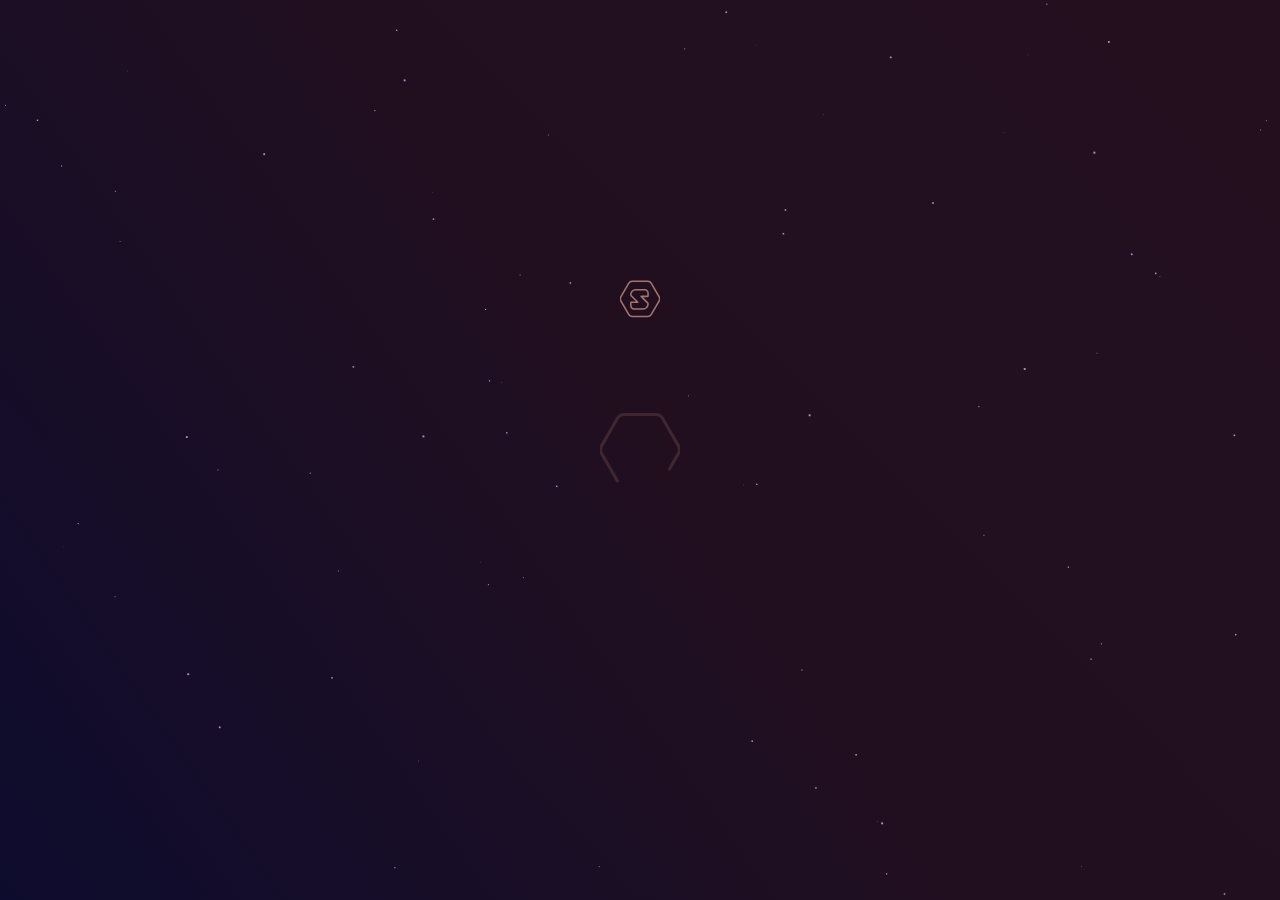
==== sajitkhadka/index.html @ 0845fbe8 "added star effect" ====
<!DOCTYPE html>
<html lang="en">
  <head>
    <meta charset="UTF-8" />
    <meta name="viewport" content="width=device-width, initial-scale=1.0" />
    <title>Sajit Khadka</title>
    <link rel="stylesheet" href="css/style.css" type="text/css" />
  </head>
  <body>
    <canvas id="bgCanvas"></canvas>
    <!--
    <div class="landscape">
      <div class="landscapeItem trees foreground"></div>
    </div>
  -->
    <!--<svg
      version="1.1"
      id="swing-boy"
      x="0px"
      y="0px"
      viewBox="0 0 855.3 676"
      style="enable-background:new 0 0 855.3 676;"
    >
      <style type="text/css">
        .st0 {
          fill: #3f3d56;
        }
        .st1 {
          fill: #6c63ff;
        }
        .st2 {
          opacity: 0.1;
          enable-background: new;
        }
        .st3 {
          fill: #2f2e41;
        }
        .st4 {
          fill: #f2f2f2;
        }
        .st5 {
          fill: #ffb9b9;
        }
        .st6 {
          fill: #fbbebe;
        }
        .st7 {
          fill: #6b6b84;
        }
      </style>
      <title>Tree_swing</title>
      <g id="swing">
        <path
          id="rope1"
          class="st0"
          d="M587.8,589.2c-4.4,0-8-3.5-8-7.8V361.1c0-4.3,3.6-7.8,8-7.8c1.8,0,3.6,0.6,5.1,1.8l-1.3,1.5
     c-2.6-2-6.3-1.7-8.4,0.8c-0.9,1-1.3,2.4-1.3,3.7v220.3c0,3.2,2.7,5.9,6,5.9V589.2z"
        />
        <path
          id="rope2"
          class="st0"
          d="M595.8,575.4h-2V361.1c0-1.8-0.8-3.4-2.2-4.6l1.3-1.5c1.9,1.5,3,3.7,2.9,6.1V575.4z"
        />
        <rect
          id="swing_base"
          x="538.8"
          y="569.6"
          class="st1"
          width="98"
          height="18.6"
        />
      </g>
      <path
        id="trunk"
        class="st0"
        d="M593.9,286.6c-39.3,20.1-90.8,37.4-106.2,42.4c11.8-3,46-7,98.9,25.3
   c66.6,40.7,137.8,13.6,137.8,13.6s-15.8,29.7-49.4,31.6c-33.6,1.9-121.3-52.3-151-36.8c-29.7,15.5-43.5-3.9-55.4,34.9
   c-11.9,38.7-33.6,144.6-8.6,204l25,59.4H342.8c0,0,51.4-134.3,23.1-216.9c-15.9-46.3-38.1-79.8-46.5-96.8
   c-4.2-8.5-4.8-12.9,0.6-12.7c3.1,0.1,8.1,1.7,15.6,4.9c0,0-34.3-32.9-45.5-32.9c-11.2,0-64-5.2-81.1-22.6c0,0-24.4-16.8-67.9,24.5
   s-33,41.3-71.9,38.1C30.9,343.4,0.9,325.3,0,324.7c1.1,0.4,45.8,17.9,73.2,9c27.7-9,51.4-43.3,75.8-54.9
   c24.4-11.6,38.9-27.1,71.9-10.3l-21.7-50.1l-6-13.7l0,0c0,0-7.3-94.2-21.1-100.7c-13.8-6.5-5.3-23.2-31-26.5c0,0,31.6-3.9,37.6,17.4
   c5.9,21.3,46.8,136.2,46.8,136.2s25,49,52.7,37.4c27.7-11.6-10.5-76.8-10.5-76.8l-47.5-21.3c0,0,35.6-1.3,57.4,18.7
   c21.8,20,23.1,84.6,23.1,84.6s54.7,7.7,67.9,36.8c0,0,8.6-25.8-7.9-41.3c-4.1-3.9-8.4-10.6-12.6-18.5
   c-15.8-30.4-21.5-64.9-16.3-98.6c2.5-16.5,4-32.7,1.3-36.5c-5.9-8.4-31-60-33-73.6c-2-13.6,2-41.9,2-41.9s0.7,34.8,8.6,45.8
   s30.3,65.2,30.3,65.2s0,68.4,18.5,102s54,71,52.1,95.5v14.2c0,0,39.6-36.8,36.9-49.1c-2.6-12.3-5.9-41.3-31-58.7
   c-25-17.4-41.5-45.2-23.7-85.2c10-22.5,14.4-34.6,16.3-40.9l-10.4,43.5c0,0-6.6,44.5,11.9,60c0,0,0.1,0.1,0.1,0.1
   c18.4,15.5,42.7,43.8,42.7,43.8l-0.1-1.2l-5.2-91.7l1.1,2.4l8.2,17.6l7.8,16.7c0,0,36.9-46.5,80.4-62C590,102.6,617,48.4,617,48.4
   L653.9,20l-30.3,35.5c0,0-9.2,41.9-61.3,71.6c-52.1,29.7-85.7,73.6-87.7,100.7s-4,51-4,51s97.6-3.2,119.3-45.2
   c21.8-41.9,39.6-43.9,39.6-43.9L617,225.9l-13.8,31c0,0,56.7,1.3,86.3,34.2C719.2,324,793,333.7,793,333.7l-41.5,11
   c0,0-39.6-12.9-77.1-36.8C636.8,284,640.7,262.7,593.9,286.6z"
      />
      <path
        id="shadow1"
        class="st2"
        d="M614.9,198.5c-4.2,18.1-9.1,35.5-16,48.8c-21.8,42-119.3,45.2-119.3,45.2s0.5-5.5,1.2-14.3
   c24.8-2,92.5-10.5,110.2-44.6c1.6-3.1,3.1-6.5,4.5-10L614.9,198.5z"
      />
      <path
        id="shadow2"
        class="st2"
        d="M463.2,250c0,0-24.4-28.4-42.8-43.9c-4-3.4-6.9-8.2-8.9-13.6c-0.2-0.4-0.3-0.9-0.5-1.3
   c0.4,0.4,0.9,0.8,1.3,1.2c16.2,13.6,36.9,37,41.8,42.7c0.7,0.8,1.1,1.2,1.1,1.2l-5.1-90.5l8.2,17.6L463.2,250z"
      />
      <path
        id="shadow3"
        class="st2"
        d="M477.3,168.5c-0.1,15.9-2.3,25.3-2.3,25.3s36.9-46.5,80.4-62c2.6-1.6,5.2-3.2,7.8-4.7
   c52.1-29.7,61.3-71.6,61.3-71.6L654.9,20L618,48.4c0,0-27,54.2-70.5,69.7C517.8,128.7,491.2,153.6,477.3,168.5z"
      />
      <path
        id="shadow4"
        class="st2"
        d="M420.3,322.2v14.2c0,0,39.6-36.8,36.9-49.1c-2-9.4-4.4-28.6-16.7-44.9c5.5,12.3,7.2,24.3,8.7,31.2
   c1.9,8.8-17.9,30.2-29.3,41.6C420.4,317.6,420.5,319.9,420.3,322.2z"
      />
      <path
        id="swingtrunk"
        class="st2"
        d="M587.7,354.4c-21.7-13.2-40.2-20.4-55.4-24c-15.9,5.9-29,10.2-35.5,12.4c11.8-3,46-7,98.9,25.4
   c41.5,25.4,84.8,24.4,111.6,20c7.4-5.5,13.6-12.3,18.2-20.2C725.4,367.9,654.2,395,587.7,354.4z"
      />
      <path
        id="shadow5"
        class="st2"
        d="M399.4,197.3c-5.3-12.8-6.2-27.9-0.1-45.7c-0.1-6.4,0.3-12.9,1.1-19.3l10.4-43.5
   c-1.9,6.3-6.3,18.4-16.3,40.9C381.8,158.3,386.6,180.6,399.4,197.3z"
      />
      <path
        id="shadow6"
        class="st2"
        d="M690.5,291.1c-20.6-22.8-54.1-30.4-72.8-33l-5.6,12.5c0,0,56.7,1.3,86.4,34.2
   c16.4,18.3,46.5,29.4,70,35.6l25.5-6.7C794,333.7,720.2,324,690.5,291.1z"
      />
      <path
        id="shadow7"
        class="st2"
        d="M287.2,282.2c27.7-11.6-10.5-76.8-10.5-76.8l-1-0.5c9.5,19.7,23.4,55.3,3.6,63.6
   c-18.5,7.8-35.8-11.5-45.3-25.2c0.3,1,0.5,1.5,0.5,1.5S259.5,293.8,287.2,282.2z"
      />
      <path
        id="shadow8"
        class="st2"
        d="M377.5,324.2c0,0,8.3-25.2-7.3-40.7c3.8,13.4-0.7,27-0.7,27c-10.2-22.5-45.2-32.2-60.6-35.4
   c0.6,7.5,0.7,12.4,0.7,12.4S364.3,295.1,377.5,324.2z"
      />
      <path
        id="shadow9"
        class="st2"
        d="M202.1,218.3c0,0-1.1,0-3,0l-6-13.7c0.6,0,1,0,1,0s-4.6-59.4-13.4-87.1c0.1,0,0.2,0.1,0.3,0.2
   C194.9,124.1,202.1,218.3,202.1,218.3z"
      />
      <path
        id="shadow10"
        class="st2"
        d="M356.6,661c12.1-36.3,41.1-136.5,18.3-203.2c-9.9-28.8-19-47.1-26.8-58.9
   c5.8,11.1,12.1,25.8,18.8,45.1c28.3,82.6-23.1,216.9-23.1,216.9H356.6z"
      />
      <path
        id="shadow11"
        class="st2"
        d="M344.5,353.2c-8-3.4-16.5-5.4-25.1-5.9c-4.2-8.5-4.8-12.9,0.6-12.7c1.5,0.3,3,0.6,4.5,0.9
   C335.1,344.1,344.5,353.2,344.5,353.2z"
      />
      <path
        id="shadow12"
        class="st2"
        d="M166.1,97.7c0.8,1.2,1.7,2.4,2.7,3.4C168,99.8,167.1,98.7,166.1,97.7z"
      />
      <path
        id="shadow13"
        class="st2"
        d="M286.5,202.8c1,0.9,2,2,2.9,3c-2.9-6.8-6.5-12.7-10.9-16.7c-21.8-20-57.3-18.7-57.3-18.7l44.6,20
   C273.4,193.2,280.5,197.4,286.5,202.8z"
      />
      <path
        id="shadow14"
        class="st2"
        d="M333.9,115.5c2.7,3.8,1.2,20-1.3,36.5c-5.2,33.7,0.5,68.2,16.3,98.6c2.1,4.1,4.4,8,7,11.8
   c-15.1-30-20.4-63.7-15.4-96.7c2.5-16.5,4-32.7,1.3-36.5c-5.9-8.4-31-60-33-73.6c-0.6-5.3-0.7-10.6-0.4-15.8
   C303.4,25.6,302.9,0,302.9,0s-4,28.4-2,42S327.9,107.1,333.9,115.5z"
      />
      <path
        id="shadow15"
        class="st2"
        d="M395.7,26.3c-0.3-1.3-0.7-2.5-1.2-3.7C394.5,22.6,395,24,395.7,26.3z"
      />
      <path
        id="shadow16"
        class="st2"
        d="M162.9,91.3c5.8,0.7,12.5,2.4,17.6,6.5c-0.3-1.1-0.6-2.1-0.9-2.9C173.7,73.6,142,77.5,142,77.5
   C156.3,79.3,160,85.2,162.9,91.3z"
      />
      <path
        id="leafgroundshadow"
        class="st0"
        d="M773.8,636.6c-9.8,14.8-7.1,33.5-7.1,33.5s18.6-5.2,28.5-19.9
   c9.8-14.8,7.1-33.5,7.1-33.5S783.7,621.8,773.8,636.6z"
      />
      <path
        id="leafground"
        class="st1"
        d="M781.2,639.2c-0.8,17.6-14.1,31.3-14.1,31.3s-12.1-14.8-11.3-32.4
   c0.8-17.6,14.1-31.3,14.1-31.3S782,621.6,781.2,639.2z"
      />
      <path
        id="leaf1"
        class="st0"
        d="M488.5,627.8c-9.8,14.8-7.1,33.5-7.1,33.5s18.6-5.2,28.5-19.9s7.1-33.5,7.1-33.5
   S498.3,613,488.5,627.8z"
      />
      <path
        id="leaf2"
        class="st1"
        d="M495.9,630.4c-0.8,17.6-14.1,31.3-14.1,31.3s-12.1-14.8-11.3-32.4s14.1-31.3,14.1-31.3
   S496.7,612.8,495.9,630.4z"
      />
      <path
        id="leaf3"
        class="st0"
        d="M325.6,637.9c5.5,17,24.3,27.5,24.3,27.5s9.9-17,4.4-34.1c-5.5-17-24.3-27.5-24.3-27.5
   S320.1,620.9,325.6,637.9z"
      />
      <path
        id="leaf4"
        class="st1"
        d="M336.9,634.2c12.9,12.3,14.5,31.2,14.5,31.2s-19.3-1-32.2-13.3c-12.9-12.3-14.5-31.2-14.5-31.2
   S324,621.9,336.9,634.2z"
      />
      <path
        id="leaf5"
        class="st1"
        d="M290.9,168.5c-1.1,17.6-14.7,31.1-14.7,31.1s-11.8-15-10.7-32.6s14.7-31.1,14.7-31.1
   S292,150.9,290.9,168.5z"
      />
      <path
        id="leaf6"
        class="st1"
        d="M149,57.3c15.2,9.4,20.8,27.6,20.8,27.6s-19.1,2.9-34.4-6.5s-20.8-27.6-20.8-27.6
   S133.7,47.9,149,57.3z"
      />
      <path
        id="leaf7"
        class="st1"
        d="M115,271.7c15.2,9.4,20.8,27.6,20.8,27.6s-19.1,2.9-34.4-6.5s-20.8-27.6-20.8-27.6
   S99.7,262.3,115,271.7z"
      />
      <path
        id="leaf8"
        class="st1"
        d="M424.5,88.6c-4.6,17-20.6,27.7-20.6,27.7s-8.6-17-4-34s20.6-27.7,20.6-27.7S429.1,71.6,424.5,88.6z"
      />
      <path
        id="leaf9"
        class="st1"
        d="M569.3,101.9c-5.4,16.8-21.9,26.7-21.9,26.7s-7.8-17.4-2.4-34.2S567,67.7,567,67.7
   S574.7,85.1,569.3,101.9z"
      />
      <title>annotation</title>
      <g id="guy">
        <ellipse class="st2" cx="517.5" cy="351" rx="32" ry="6.1" />
        <rect x="514.6" y="232.3" class="st0" width="5.4" height="44.6" />
        <path
          class="st3"
          d="M498.3,209.8c1-0.8,2.1-1.5,3.3-1.9c7.5-3.2,15.3-5.1,23.4-5.8c6.9-0.6,14.4,0.1,19.9,5.1
     c0.9,0.7,1.5,1.6,2,2.7c0.7,1.7,0.5,3.6,0.3,5.4c0,0.7-0.2,1.4-0.5,2c-0.7,1.6-2.5,2.1-4.1,1.9c-1.5-0.2-3-0.9-4.6-1.3
     c-1-0.2-1.9-0.3-2.9-0.3l-9.7-0.6c-6-0.4-12.1-0.7-18,0.6c-1.8,0.4-3.6,1.1-5.2,2c-1.4,0.9-2.3,2.1-3.5,0.5
     C496.6,217.4,495.4,212.3,498.3,209.8z"
        />
        <path
          class="st4"
          d="M513.2,214.6c0,0,13-6.6,17.9,1c4.9,7.6-2.7,4.5-2.7,4.5l-8.5,3l-9.4-2L513.2,214.6z"
        />
        <path
          class="st5"
          d="M513.9,209.8c0,0,1.8,9.6,0.5,12.2s7.6,6.1,7.6,6.1l8.5-4.1c0,0-2.3-15.7,0-18.8L513.9,209.8z"
        />
        <path
          class="st2"
          d="M513.9,209.8c0,0,1.8,9.6,0.5,12.2s7.6,6.1,7.6,6.1l8.5-4.1c0,0-2.3-15.7,0-18.8L513.9,209.8z"
        />
        <path
          class="st5"
          d="M505.5,325.7c1.3,2.8,2.1,5.8,3,8.8c0,0.4,0.4,0.6,0.7,0.6c0,0,0,0,0.1,0h8c1,0,2.3-0.4,2.3-1.5
     c0-0.8-0.7-1.3-1.3-1.8c-1.5-1.4-1.8-3.7-2.4-5.8c-1.2-4-3.4-7.4-6.4-9.8c-0.4-0.4-0.9-0.6-1.4-0.8c-0.5-0.1-1,0-1.5,0.1
     c-1.4,0.3-6.6,1.4-5.6,3.7c0.4,1,2,2,2.6,3C504.3,323.3,505,324.5,505.5,325.7z"
        />
        <path
          class="st5"
          d="M533.2,315.2c-0.3,0.6-0.6,1.3-0.9,1.9c-1.1,2.1-2.5,4.2-3.6,6.4c-0.7,1.4-1.3,2.9-1.3,4.4
     c-0.1,1.5,0.4,3.2,1.5,4.2c1.1,1,2.8,1.1,4.2,0.8s2.9-0.7,4.3-0.6c-0.5-3.1,1.8-5.9,2.4-9c0.2-0.9,0.2-1.8,0.4-2.6
     c0.3-0.8,0.5-1.5,0.9-2.3c1.1-2.6,2-5.3,2.4-8.1c0.1-0.3-7.1-0.4-7.8-0.2C533.7,310.7,534,313.3,533.2,315.2z"
        />
        <path
          class="st3"
          d="M478.2,266.1c-2,3.6-1.6,8.4-0.1,12.4c1.4,4,3.7,7.5,5.3,11.4c1,2.5,1.7,5.1,2.8,7.5c1.4,3,3.4,5.6,4.3,8.8
     c0.6,2.1,0.7,4.3,1.7,6.2c0.6,1,1.3,1.9,2,2.8c2.1,2.7,3.6,5.8,4.5,9.2c0.9-3,3.5-4.9,6.2-5.6c2.7-0.6,5.5-0.2,8.2,0.2
     c-1.5-2.7-3.1-5.4-4-8.4c-0.9-2.9-1.1-6-1.7-9c-1.2-6.2-3.8-11.8-6.4-17.4l13.2-1.2c2.1-0.2,4.3-0.3,6.5-0.3
     c3.4,0.2,6.7,1.1,10.1,1.6c3.4,0.4,7,0.3,10-1.5c-5.8,9.4-8.8,20.6-8.6,32c4.8-4.2,11.6-3.2,15.3,2.2c0.5,0.7,0.9,1.4,1.2,2.2
     c5.2-8,4.5-19.1,8.7-27.9c0.9-1.8,1.9-3.5,2.8-5.2c1.8-3.5,3.1-7.3,4.4-11c1.1-3.3,2.3-7,1.2-10.3c-0.5-1.3-1.1-2.4-2-3.4
     c-2.4-3-5.7-5.1-9.2-5.2c-5.4-0.1-9.8,4.4-14.6,7.3c-5.6,3.4-12.1,4.8-18.4,4.3c-6.5-0.5-12.7-2.9-18.9-5.1c-3.1-1.1-6.3-2-9.4-2.8
     c-2.6-0.6-5.2,0.1-7.8,0.8C482.7,261.7,479.9,263.2,478.2,266.1z"
        />
        <path
          class="st5"
          d="M534.5,200.2c0,8.4-6,15.2-13.4,15.2c-0.8,0-1.6-0.1-2.4-0.2c-7.3-1.5-12.2-9.4-10.8-17.7
     c1.3-8.3,8.3-13.8,15.6-12.3C529.9,186.5,534.5,192.8,534.5,200.2L534.5,200.2z"
        />
        <path
          class="st4"
          d="M513.2,214.6c0,0,2.5,1.3,3.4,2.3s3.6,6.6,8,3c4.5-3.6,4.9-5.6,6.3-5.6s3.1,3,3.1,3l12.3,41.9
     c-3.3,4.3-7.2,7.9-11.4,10.9c-7.2,5.1-15.7,7.6-19.7,5.6c-4-2-11.6-3.6-13-7.6c-1.4-4.1-3.6-16.2-3.6-16.2L505,221L513.2,214.6z"
        />
        <path
          class="st3"
          d="M511.5,257c1-2.4,1.1-5.1,1.2-7.7c0.1-2.6,0.1-5.2-0.2-7.8c-0.4-3.4-1.4-6.6-2-10c-0.5-3-0.8-5.9-0.8-8.9
     c0-1.4,0.1-2.8,0.8-4c0.5-0.8,1.2-1.4,1.5-2.3c0.6-1.7-0.8-3.6-2.4-4.3c-1.8-0.9-3.9-0.8-5.8-0.3c-1.9,0.5-3.7,1.5-5.4,2.5
     c-1.3,0.7-2.6,1.5-3.6,2.6c-1.4,1.6-2,3.9-2.5,6.1c-0.4,1.7-0.8,3.6-0.4,5.4c0.5,2.9,2.6,5.1,3.7,7.7c1.3,3.1,1.2,6.7,0.7,10.1
     c-0.5,3.4-1.4,6.6-1.7,10.1s0.1,7.1,2,9.7c0.8,1.1,2.9,3.7,4.3,3.4c1.1-0.2,2.7-3,3.6-3.9C507,262.8,510,260.6,511.5,257z"
        />
        <path
          class="st3"
          d="M537.8,214.3c0,2.8-1.1,5.5-2.4,7.9c-1.3,2.4-2.8,4.7-3.8,7.3c-1.2,3.3-1.4,6.9-0.7,10.3
     c0.3,1.2,0.6,2.3,1,3.4l2.5,7.6c0.3,1.2,0.8,2.4,1.4,3.4c0.6,0.8,1.2,1.5,1.9,2.1c1.9,1.7,4,3,6.3,3.7c2.3,0.7,4.8,0.6,7-0.4
     c0.3-10.3,1.7-20.6,4.4-30.5c0.5-1.8,1-3.7,0.6-5.6c-0.4-2.1-1.9-3.6-3.3-5.1c-4.3-4.4-9-9-14.8-9.6
     C534.7,208.7,537.7,212.2,537.8,214.3z"
        />
        <path
          class="st5"
          d="M505.6,272c0.4,0.8,0.5,1.6,0.9,2.4c0.5,1,1.1,1.9,1.8,2.8c3,3.8,6.7,7.5,11.1,7.7c0.4,0,0.9,0,1.3-0.2
     c0.8-0.4,1.3-1.3,1.4-2.3c0.3-1.9-0.5-3.9-1.2-5.7c-1.6-3.9-3.5-7.9-6.7-10.4c-3.1-2.5-7.2-3.1-10.7-1.8c-1.6,0.6-4.3,1.5-2.1,3.2
     C503,268.9,504.7,269.8,505.6,272z"
        />
        <path
          class="st3"
          d="M508.3,333.3c-1.3,2.1-1.1,5-2.3,7.2c-1,1.9-3,2.9-4.2,4.5c-0.4,0.6-0.8,1.1-1.1,1.8c-1.2,2.3-2.1,5.1-1,7.4
     c0.9,1.8,2.9,2.6,4.7,3c2.3,0.6,4.7,1.1,7,0.6c2.3-0.4,4.6-2.1,5.4-4.6c0.2-0.6,0.4-1.3,0.6-1.9c1.3-2.8,5.2-2.8,6.5-5.6
     c0.9-1.9,0.1-4.3-0.8-6.3l-2.5-6.1c-0.8-2-4.3-0.9-6-1.3C512.4,331.5,510,330.8,508.3,333.3z"
        />
        <path
          class="st3"
          d="M527.8,328.1c-1.1,0.9-1.8,2.2-2.3,3.6c-1.3,3.3-1.7,6.9-2.1,10.4c-0.2,1.4-0.3,2.9-0.1,4.3
     c0.5,2.9,2.9,5,5.3,5.9c2.5,0.9,5.2,0.7,7.8,0.6c0.8,0,1.7-0.1,2.4-0.6c1.3-0.8,1.8-2.8,1.6-4.4c-0.2-1.7-1-3.2-1.8-4.6
     s-1.6-2.9-1.8-4.6c-0.4-2.8,0.7-6.9-0.8-9.5C534.5,326.6,529.9,326.5,527.8,328.1z"
        />
        <path
          class="st3"
          d="M534.2,192.2c-0.3-0.9-0.8-1.7-1.5-2.2c0-1-0.1-1.9-0.3-2.9c-0.8-2.7-2.8-2.6-4.5-3.8c-0.8-0.5-0.8-1-1.1-1.8
     c-0.5-1.1-1.4-2.1-2.3-2.7c-1.2-0.9-2.4-1.7-3.8-1.8c-2.9-0.2-5.1,2.9-7.9,3.9c-1.2,0.4-2.5,0.4-3.8,0.9c-1.2,0.4-2.5,1.4-2.6,2.8
     c-0.1,0.6,0.1,1.3,0,2c-0.2,1.3-1.2,2.2-1.9,3.3c-1.5,2.4-1.3,5.8-0.1,8.4c0.3,0.5,0.5,1.1,0.9,1.5c0.1,1.2,0.4,2.4,0.9,3.5
     c1.2,2.6,3.3,4.5,5.5,6.2c-0.2-0.9-0.3-1.7-0.3-2.6c0-0.3,0-0.6,0.1-0.9c0.3-0.6,0.9-0.7,1.4-1.1c1-0.6,1.4-2.1,1.4-3.4
     c0-1.3-0.2-2.6-0.1-3.9c0-0.6,0.3-1.2,0.6-1.6c0.4-0.2,0.8-0.4,1.2-0.3c2.1-0.1,4.2-0.1,6-1.3c0.6-0.4,1.2-0.9,1.9-1.1
     c1.5-0.4,3.1,0.8,4,2.3s1.3,3.3,2.1,4.9s2.3,3,3.8,2.8c0.2,0,0.4-0.1,0.5-0.2c0.1-0.1,0.1-0.3,0.1-0.4l0.1-6.9
     C534.6,194.6,534.5,193.3,534.2,192.2z"
        />
        <path
          class="st3"
          d="M491.7,228.3c-1.3,2.1-2.8,4.2-3.5,6.6c-0.4,1.5-0.5,3-0.9,4.5c-1,4.9-3.9,9.3-4.2,14.4
     c-0.1,1.1,0,2.3,0.4,3.3c0.8,2,2.8,3.1,4.7,3.8c1.9,0.7,3.9,1.2,5.4,2.6c0.8,0.8,1.4,1.7,2,2.7c2.5,3.5,5.8,6,9.5,7.4
     c-0.3-2.3-0.4-5.1,1.2-6.5c0.9-0.8,2.1-0.9,3.2-1l5.3-0.5c-3.5-3.9-7.4-7.3-11.5-10.1c-1.5-1-3-2.1-3.7-3.9
     c-0.4-1.1-0.4-2.4-0.4-3.6c0-4.4-0.4-8.8-1-13.2c-0.4-3-1-6-1.6-9c-0.2-0.9-1.3-4.6-2.6-3.7c-0.3,0.2-0.6,2.6-0.8,3.1
     C492.8,226.3,492.3,227.3,491.7,228.3z"
        />
        <path
          class="st2"
          d="M498.9,234.8c0.1,3.6-0.6,7.1-2,10.4c-0.4,0.7-0.6,1.5-0.8,2.3c-0.3,1.7,0.6,3.4,1.6,4.7
     c1.9,2.6,4.4,4.6,7.3,5.7"
        />
        <path
          class="st2"
          d="M545.4,231.8c-0.3,1,0,2,0.2,3c0.7,2.9,1,5.8,1,8.8c0,0.2-0.1,0.3-0.2,0.4c0,0-0.1,0-0.1,0
     c-1,0.1-2.2,0.1-2.9-0.8"
        />
        <path
          class="st3"
          d="M554.4,227.3l2.8,1.3v7.2c0,0,2.1-0.2,1.6,0.6c-0.5,0.8-1.5,1.2-0.6,1.9c0.9,0.7,0.7,2.1-0.1,2.2
     c-0.8,0.2-2.3,0.7-0.9,1.1c1.3,0.4,2.1,1,2.1,1.4c0,0.4,0.1,1.1-0.4,1.6s-1,1.6-0.4,2.1c0.6,0.4-0.5,2.6-0.5,2.6s2,3.5,0.1,4.5
     c0,0-0.8,2-0.9,2.1c0,0,1.3-6.9-11.7-4c0,0-0.3-2.6-0.3-3.6c-0.1-1,1.1-1.3,0.5-1.9c-0.7-0.6-2.3-1.9-1.5-2.3s0.5-1,0.2-1.5
     c-0.3-0.5-1.4-0.5-0.4-1.1c1-0.6,1.6-1.2,1-1.5c-0.6-0.3-1.6-1.2-0.8-1.6c0.8-0.4,0.8-6.6,0.8-6.6S548.2,222.8,554.4,227.3z"
        />
        <path
          class="st6"
          d="M558.8,254.3l-0.8,3.6c0,0-8.1,11.2-9.6,11.4c-1.5,0.2-9.5-7.5-9.5-7.5l-2.1-7.5l8.4-1.2l3.8-2.8
     C548.9,250.3,558.4,251,558.8,254.3z"
        />
        <path
          class="st7"
          d="M496.6,253.9h49c1.4,0,2.5,1.1,2.5,2.5v25.5c0,1.4-1.1,2.5-2.5,2.5h-49c-1.4,0-2.5-1.1-2.5-2.5v-25.5
     C494,255,495.2,253.9,496.6,253.9z"
        />
      </g>
      <path
        id="ground"
        class="st0"
        d="M846.7,675.2c0-1.7-186.5-14.2-406.2-14.2S37.3,673.4,37.3,675.2s186.5,0,406.2,0
   S846.7,676.9,846.7,675.2z"
      />
      <path
        id="leaf10"
        class="st1"
        d="M671.7,269.4c-16,8.4-34.8,3.8-34.8,3.8s7.1-18.1,23.1-26.4c16-8.4,34.8-3.8,34.8-3.8
   S687.7,261.1,671.7,269.4z"
      />
    </svg>
  -->
    <!-- Generator: Adobe Illustrator 23.0.1, SVG Export Plug-In . SVG Version: 6.00 Build 0)  -->
    <!--<div class="cursor"></div> -->
    <div id="cover">
      <div id="welcome">
        <h3 id="loading"></h3>
      </div>
    </div>

    <div id="wrapper" style="height: 760px;">
      <div id="welcome">
        <div id="warp2">
          <img
            id="heartbeat5"
            src="img/logo.svg"
            style="width:40px !important; height:40px !important;"
          />
          <div class="intro">
            Hi. I am <span class="highlight">Sajit Khadka.</span>
          </div>
          <div class="intro-detail">I am a full stack web developer.</div>
          <div id="help">
            <h3>
              <a
                id="share3"
                onclick="show('wrapper2'), hide('wrapper'), hide('world'), startcolor('wrapper2'), RndText2(), changeImage('img/un1.svg'), percentCalc(), reset()"
                style="font-weight:500;"
              >
                Learn More</a
              >
            </h3>
          </div>
        </div>
      </div>
    </div>

    <script src="cdnjs.cloudflare.com/ajax/libs/jquery/3.1.1/jquery.min.js"></script>

    <script src="js/index.min.js"></script>
  </body>
</html>
---- sajitkhadka/css/style.css ----
@font-face {
  font-family: 'Raleway';
  src: url('../fonts/Raleway-Regular.ttf');
}
@font-face {
  font-family: 'Raleway-semibold';
  src: url('../fonts/Raleway-SemiBold.ttf');
}
@font-face {
  font-family: 'Raleway-bold';
  src: url('../fonts/Raleway-Bold.ttf');
}

/*--------cursor----*/
.cursor {
  width: 30px;
  height: 30px;
  border: 1px solid rgb(149, 128, 150);
  border-radius: 50%;
  position: absolute;
  pointer-events: none;
  transition-duration: 2000ms;
  transition-timing-function: cubic-bezier(0.09, 0.52, 0.29, 1.23);
}
.expand {
  animation: cursorAnim3 0.8s forwards;
  border: 1px solid red;
}
@keyframes cursorAnim3 {
  0% {
    transform: scale(1);
  }
  50% {
    transform: scale(3);
  }
  100% {
    transform: scale(1);
    opacity: 0;
  }
}
html {
  display: flex;
  font-size: 100%;
  -webkit-font-smoothing: antialiased;
  -moz-osx-font-smoothing: grayscale;
  position: absolute;
  top: 0;
  right: 0;
  bottom: 0;
  left: 0;
  margin: 0;
  overflow: hidden;
  cursor: url("data:image/svg+xml,%0A%3Csvg width='8px' height='8px' viewBox='0 0 8 8' version='1.1' xmlns='http://www.w3.org/2000/svg' xmlns:xlink='http://www.w3.org/1999/xlink'%3E%3Cg id='Page-1' stroke='none' stroke-width='1' fill='none' fill-rule='evenodd'%3E%3Ccircle id='Cerce' fill='%23333333' cx='4' cy='4' r='4'%3E%3C/circle%3E%3C/g%3E%3C/svg%3E");
}
body {
  background: linear-gradient(45deg, #26225c, #33162c);
  margin: 0;
  position: absolute;
  top: 0;
  right: 0;
  bottom: 0;
  left: 0;
  margin: 0;
  overflow: hidden;
  background-repeat: no-repeat;
  font-family: 'Raleway';
  font-size: 12pt;
}
#cover {
  background: linear-gradient(45deg, #0f0d2f, #24101f);
  margin: 0;
  display: flex;
  align-items: center;
  justify-content: center;
  position: absolute;
  top: 0;
  right: 0;
  bottom: 0;
  left: 0;
  overflow: hidden;
  z-index: 9999999;
}
#welcome {
  display: block;
  align-items: center;
  justify-content: center;
  margin-left: 1em;
  margin-right: 1em;
  text-align: center;
  max-width: 600px;
}
#loading {
  display: inline-flex;
  margin: 0;
  align-items: center;
  justify-content: center;
  position: absolute;
  top: 0;
  right: 0;
  bottom: 0;
  left: 0;
  margin: 0;
  overflow: hidden;
  background-image: url(../img/logo-animate.svg);
  background-size: 80px 80px;
  background-repeat: no-repeat;
  background-position: center;
}

@keyframes Floating {
  0% {
    transform: translate(0px, -70px) rotate(0.001deg);
  }
  65% {
    transform: translate(0px, 10px) rotate(0.001deg);
  }
  100% {
    transform: translate(0, 0) rotate(0.001deg);
  }
}
@keyframes hue-rotate {
  0% {
    -webkit-filter: hue-rotate(0);
    -moz-filter: hue-rotate(0);
    -ms-filter: hue-rotate(0);
    filter: hue-rotate(0);
  }
  100% {
    -webkit-filter: hue-rotate(360deg);
    -moz-filter: hue-rotate(360deg);
    -ms-filter: hue-rotate(360deg);
    filter: hue-rotate(360deg);
  }
}

#wrapper {
  display: inline-flex;
  margin: 0;
  align-items: center;
  justify-content: center;
  position: absolute;
  top: 0;
  right: 0;
  bottom: 0;
  left: 0;
  overflow: hidden;
  -moz-animation: fadein 2.5s;
  -ms-animation: fadein 2.5s;
  -o-animation: fadein 2.5s;
  animation: fadein 2.5s;
}
#welcome {
  display: block;
  align-items: center;
  justify-content: center;
  margin-left: 1em;
  margin-right: 1em;
  text-align: center;
  max-width: 600px;
}
.intro {
  font-size: 16pt;
  pointer-events: none;
  color: #fff;
  font-family: 'Raleway';
  text-align: center;
  -khtml-user-select: none;
  -o-user-select: none;
  -moz-user-select: none;
  -webkit-user-select: none;
  user-select: none;
  animation-name: fadein;
  animation-duration: 3s;
  animation-delay: 1s;
  animation-fill-mode: forwards;
  opacity: 0;
  line-height: 25pt;
}
.intro-detail {
  margin-left: 8px;
  margin-right: 8px;
  font-size: 14pt;
  line-height: 20pt;
  color: #fff;

  font-family: 'Raleway';
  letter-spacing: 1px;
  animation-name: fadein;
  animation-duration: 3s;
  animation-delay: 2s;
  animation-fill-mode: forwards;
  opacity: 0;
}
.highlight {
  color: #e31b6e;
  pointer-events: none;
  font-family: 'Raleway-semibold';
}
@keyframes fadein {
  from {
    opacity: 0;
  }
  to {
    opacity: 1;
  }
}

#help {
  position: relative;
  align-items: center;
  justify-content: center;
  text-align: center;
  margin: auto;
  -khtml-user-select: none;
  -o-user-select: none;
  -moz-user-select: none;
  -webkit-user-select: none;
  user-select: none;
}
h3 {
  padding: 20pt;
  color: #fff;
  font-family: 'Poppins', Arial, sans-serif;
  font-weight: 300;
  font-size: 1.5em;
  text-align: center;
  line-height: 1.6em;
  letter-spacing: 0.7px;
  -khtml-user-select: none;
  -o-user-select: none;
  -moz-user-select: none;
  -webkit-user-select: none;
  user-select: none;
}

#share3 {
  border: 2px solid #ff524e;

  border-radius: 200px;

  padding-top: 9px;

  padding-bottom: 8px;

  padding-left: 19px;

  padding-right: 19px;

  white-space: nowrap;

  overflow: hidden;

  animation-name: fadeinbutton;

  animation-duration: 3s;

  animation-delay: 3s;

  animation-fill-mode: forwards;

  animation-iteration-count: 1;

  visibility: hidden;

  opacity: 0;

  color: #ff524e;
}
a {
  cursor: pointer;
  color: inherit;
  text-decoration: none;
  border-bottom: 2px solid transparent;
  transition: all ease-in-out 0.5s;
}

@keyframes fadeinbutton {
  0% {
    opacity: 0;

    visibility: hidden;
  }
  50% {
    opacity: 0;

    visibility: hidden;
  }
  100% {
    opacity: 1;

    visibility: visible;
  }
}

#heartbeat5 {
  animation: Floating 3s ease-in-out forwards;
}
#heartbeat5:hover {
  background-image: url(text-animate.svg);
}
#swing-boy {
  position: absolute;
  animation: fadeinbutton 4s;
}

@media only screen and (max-width: 600px) {
}

@media screen and (min-width: 600px) {
  .intro {
    margin-top: 20pt;
    font-size: 35pt;
    line-height: 50pt;
  }
  .intro-detail {
    font-size: 25pt;
    line-height: 40pt;
  }
  #warp2 {
    line-height: 30pt;
  }
  #heartbeat5 {
    line-height: 35pt;
  }
}

/*====================CANVAS===================*/

canvas {
  width: 100%;
  position: absolute;
  top: 0;
  left: 0;
}
.landscape {
  z-index: 0;
  left: 0;
  bottom: 0;
  width: 100%;
  height: 100%;
  position: absolute;
}
.landscape .landscapeItem {
  position: absolute;
  z-index: 0;
  left: 0;
  bottom: -100%;
  width: 100%;
  height: 100%;
  background-repeat: no-repeat;
  background-size: cover;
  background-position: center;
  -moz-transition: 1s bottom cubic-bezier(0.33, 0, 0, 1);
  -o-transition: 1s bottom cubic-bezier(0.33, 0, 0, 1);
  -webkit-transition: 1s bottom cubic-bezier(0.33, 0, 0, 1);
  -ms-transition: 1s bottom cubic-bezier(0.33, 0, 0, 1);
  transition: 1s bottom cubic-bezier(0.33, 0, 0, 1);
}
.landscape .landscapeItem.animateIn {
  bottom: 0px;
}
.landscape .landscapeItem.animateOut {
  bottom: -100%;
}

.landscape .landscapeItem.trees.foreground {
  z-index: 6;
  background-image: url(../img/backgroun-trees.png);
}
.landscape .landscapeItem.trees:nth-last-child(1) {
  -moz-transition-delay: 0.1s;
  -o-transition-delay: 0.1s;
  -webkit-transition-delay: 0.1s;
  -ms-transition-delay: 0.1s;
  transition-delay: 0.1s;
}
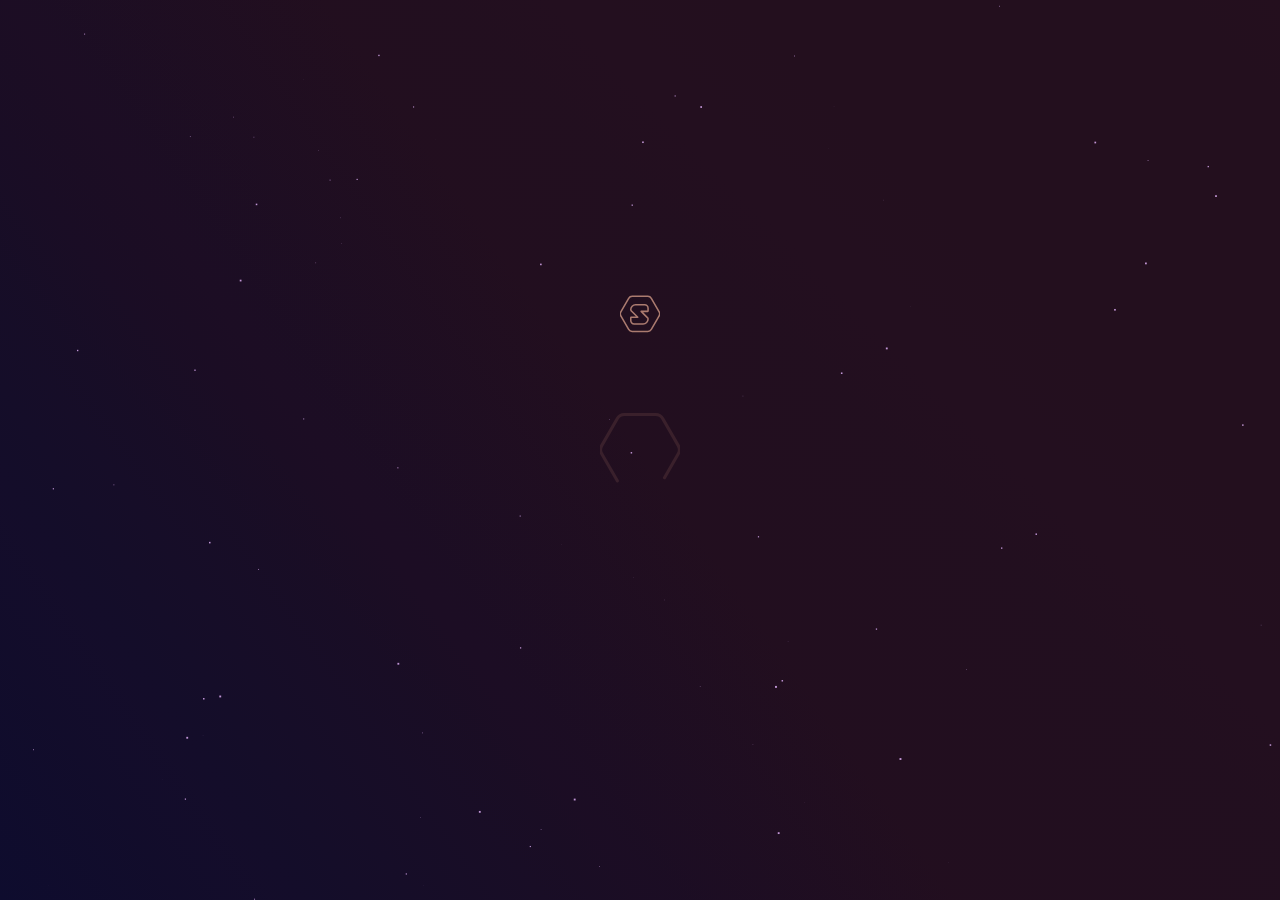
==== commit e65e4f46: "Added zooming effect" ====
--- a/sajitkhadka/index.html
+++ b/sajitkhadka/index.html
@@ -13,397 +13,8 @@
       <div class="landscapeItem trees foreground"></div>
     </div>
   -->
-    <!--<svg
-      version="1.1"
-      id="swing-boy"
-      x="0px"
-      y="0px"
-      viewBox="0 0 855.3 676"
-      style="enable-background:new 0 0 855.3 676;"
-    >
-      <style type="text/css">
-        .st0 {
-          fill: #3f3d56;
-        }
-        .st1 {
-          fill: #6c63ff;
-        }
-        .st2 {
-          opacity: 0.1;
-          enable-background: new;
-        }
-        .st3 {
-          fill: #2f2e41;
-        }
-        .st4 {
-          fill: #f2f2f2;
-        }
-        .st5 {
-          fill: #ffb9b9;
-        }
-        .st6 {
-          fill: #fbbebe;
-        }
-        .st7 {
-          fill: #6b6b84;
-        }
-      </style>
-      <title>Tree_swing</title>
-      <g id="swing">
-        <path
-          id="rope1"
-          class="st0"
-          d="M587.8,589.2c-4.4,0-8-3.5-8-7.8V361.1c0-4.3,3.6-7.8,8-7.8c1.8,0,3.6,0.6,5.1,1.8l-1.3,1.5
-     c-2.6-2-6.3-1.7-8.4,0.8c-0.9,1-1.3,2.4-1.3,3.7v220.3c0,3.2,2.7,5.9,6,5.9V589.2z"
-        />
-        <path
-          id="rope2"
-          class="st0"
-          d="M595.8,575.4h-2V361.1c0-1.8-0.8-3.4-2.2-4.6l1.3-1.5c1.9,1.5,3,3.7,2.9,6.1V575.4z"
-        />
-        <rect
-          id="swing_base"
-          x="538.8"
-          y="569.6"
-          class="st1"
-          width="98"
-          height="18.6"
-        />
-      </g>
-      <path
-        id="trunk"
-        class="st0"
-        d="M593.9,286.6c-39.3,20.1-90.8,37.4-106.2,42.4c11.8-3,46-7,98.9,25.3
-   c66.6,40.7,137.8,13.6,137.8,13.6s-15.8,29.7-49.4,31.6c-33.6,1.9-121.3-52.3-151-36.8c-29.7,15.5-43.5-3.9-55.4,34.9
-   c-11.9,38.7-33.6,144.6-8.6,204l25,59.4H342.8c0,0,51.4-134.3,23.1-216.9c-15.9-46.3-38.1-79.8-46.5-96.8
-   c-4.2-8.5-4.8-12.9,0.6-12.7c3.1,0.1,8.1,1.7,15.6,4.9c0,0-34.3-32.9-45.5-32.9c-11.2,0-64-5.2-81.1-22.6c0,0-24.4-16.8-67.9,24.5
-   s-33,41.3-71.9,38.1C30.9,343.4,0.9,325.3,0,324.7c1.1,0.4,45.8,17.9,73.2,9c27.7-9,51.4-43.3,75.8-54.9
-   c24.4-11.6,38.9-27.1,71.9-10.3l-21.7-50.1l-6-13.7l0,0c0,0-7.3-94.2-21.1-100.7c-13.8-6.5-5.3-23.2-31-26.5c0,0,31.6-3.9,37.6,17.4
-   c5.9,21.3,46.8,136.2,46.8,136.2s25,49,52.7,37.4c27.7-11.6-10.5-76.8-10.5-76.8l-47.5-21.3c0,0,35.6-1.3,57.4,18.7
-   c21.8,20,23.1,84.6,23.1,84.6s54.7,7.7,67.9,36.8c0,0,8.6-25.8-7.9-41.3c-4.1-3.9-8.4-10.6-12.6-18.5
-   c-15.8-30.4-21.5-64.9-16.3-98.6c2.5-16.5,4-32.7,1.3-36.5c-5.9-8.4-31-60-33-73.6c-2-13.6,2-41.9,2-41.9s0.7,34.8,8.6,45.8
-   s30.3,65.2,30.3,65.2s0,68.4,18.5,102s54,71,52.1,95.5v14.2c0,0,39.6-36.8,36.9-49.1c-2.6-12.3-5.9-41.3-31-58.7
-   c-25-17.4-41.5-45.2-23.7-85.2c10-22.5,14.4-34.6,16.3-40.9l-10.4,43.5c0,0-6.6,44.5,11.9,60c0,0,0.1,0.1,0.1,0.1
-   c18.4,15.5,42.7,43.8,42.7,43.8l-0.1-1.2l-5.2-91.7l1.1,2.4l8.2,17.6l7.8,16.7c0,0,36.9-46.5,80.4-62C590,102.6,617,48.4,617,48.4
-   L653.9,20l-30.3,35.5c0,0-9.2,41.9-61.3,71.6c-52.1,29.7-85.7,73.6-87.7,100.7s-4,51-4,51s97.6-3.2,119.3-45.2
-   c21.8-41.9,39.6-43.9,39.6-43.9L617,225.9l-13.8,31c0,0,56.7,1.3,86.3,34.2C719.2,324,793,333.7,793,333.7l-41.5,11
-   c0,0-39.6-12.9-77.1-36.8C636.8,284,640.7,262.7,593.9,286.6z"
-      />
-      <path
-        id="shadow1"
-        class="st2"
-        d="M614.9,198.5c-4.2,18.1-9.1,35.5-16,48.8c-21.8,42-119.3,45.2-119.3,45.2s0.5-5.5,1.2-14.3
-   c24.8-2,92.5-10.5,110.2-44.6c1.6-3.1,3.1-6.5,4.5-10L614.9,198.5z"
-      />
-      <path
-        id="shadow2"
-        class="st2"
-        d="M463.2,250c0,0-24.4-28.4-42.8-43.9c-4-3.4-6.9-8.2-8.9-13.6c-0.2-0.4-0.3-0.9-0.5-1.3
-   c0.4,0.4,0.9,0.8,1.3,1.2c16.2,13.6,36.9,37,41.8,42.7c0.7,0.8,1.1,1.2,1.1,1.2l-5.1-90.5l8.2,17.6L463.2,250z"
-      />
-      <path
-        id="shadow3"
-        class="st2"
-        d="M477.3,168.5c-0.1,15.9-2.3,25.3-2.3,25.3s36.9-46.5,80.4-62c2.6-1.6,5.2-3.2,7.8-4.7
-   c52.1-29.7,61.3-71.6,61.3-71.6L654.9,20L618,48.4c0,0-27,54.2-70.5,69.7C517.8,128.7,491.2,153.6,477.3,168.5z"
-      />
-      <path
-        id="shadow4"
-        class="st2"
-        d="M420.3,322.2v14.2c0,0,39.6-36.8,36.9-49.1c-2-9.4-4.4-28.6-16.7-44.9c5.5,12.3,7.2,24.3,8.7,31.2
-   c1.9,8.8-17.9,30.2-29.3,41.6C420.4,317.6,420.5,319.9,420.3,322.2z"
-      />
-      <path
-        id="swingtrunk"
-        class="st2"
-        d="M587.7,354.4c-21.7-13.2-40.2-20.4-55.4-24c-15.9,5.9-29,10.2-35.5,12.4c11.8-3,46-7,98.9,25.4
-   c41.5,25.4,84.8,24.4,111.6,20c7.4-5.5,13.6-12.3,18.2-20.2C725.4,367.9,654.2,395,587.7,354.4z"
-      />
-      <path
-        id="shadow5"
-        class="st2"
-        d="M399.4,197.3c-5.3-12.8-6.2-27.9-0.1-45.7c-0.1-6.4,0.3-12.9,1.1-19.3l10.4-43.5
-   c-1.9,6.3-6.3,18.4-16.3,40.9C381.8,158.3,386.6,180.6,399.4,197.3z"
-      />
-      <path
-        id="shadow6"
-        class="st2"
-        d="M690.5,291.1c-20.6-22.8-54.1-30.4-72.8-33l-5.6,12.5c0,0,56.7,1.3,86.4,34.2
-   c16.4,18.3,46.5,29.4,70,35.6l25.5-6.7C794,333.7,720.2,324,690.5,291.1z"
-      />
-      <path
-        id="shadow7"
-        class="st2"
-        d="M287.2,282.2c27.7-11.6-10.5-76.8-10.5-76.8l-1-0.5c9.5,19.7,23.4,55.3,3.6,63.6
-   c-18.5,7.8-35.8-11.5-45.3-25.2c0.3,1,0.5,1.5,0.5,1.5S259.5,293.8,287.2,282.2z"
-      />
-      <path
-        id="shadow8"
-        class="st2"
-        d="M377.5,324.2c0,0,8.3-25.2-7.3-40.7c3.8,13.4-0.7,27-0.7,27c-10.2-22.5-45.2-32.2-60.6-35.4
-   c0.6,7.5,0.7,12.4,0.7,12.4S364.3,295.1,377.5,324.2z"
-      />
-      <path
-        id="shadow9"
-        class="st2"
-        d="M202.1,218.3c0,0-1.1,0-3,0l-6-13.7c0.6,0,1,0,1,0s-4.6-59.4-13.4-87.1c0.1,0,0.2,0.1,0.3,0.2
-   C194.9,124.1,202.1,218.3,202.1,218.3z"
-      />
-      <path
-        id="shadow10"
-        class="st2"
-        d="M356.6,661c12.1-36.3,41.1-136.5,18.3-203.2c-9.9-28.8-19-47.1-26.8-58.9
-   c5.8,11.1,12.1,25.8,18.8,45.1c28.3,82.6-23.1,216.9-23.1,216.9H356.6z"
-      />
-      <path
-        id="shadow11"
-        class="st2"
-        d="M344.5,353.2c-8-3.4-16.5-5.4-25.1-5.9c-4.2-8.5-4.8-12.9,0.6-12.7c1.5,0.3,3,0.6,4.5,0.9
-   C335.1,344.1,344.5,353.2,344.5,353.2z"
-      />
-      <path
-        id="shadow12"
-        class="st2"
-        d="M166.1,97.7c0.8,1.2,1.7,2.4,2.7,3.4C168,99.8,167.1,98.7,166.1,97.7z"
-      />
-      <path
-        id="shadow13"
-        class="st2"
-        d="M286.5,202.8c1,0.9,2,2,2.9,3c-2.9-6.8-6.5-12.7-10.9-16.7c-21.8-20-57.3-18.7-57.3-18.7l44.6,20
-   C273.4,193.2,280.5,197.4,286.5,202.8z"
-      />
-      <path
-        id="shadow14"
-        class="st2"
-        d="M333.9,115.5c2.7,3.8,1.2,20-1.3,36.5c-5.2,33.7,0.5,68.2,16.3,98.6c2.1,4.1,4.4,8,7,11.8
-   c-15.1-30-20.4-63.7-15.4-96.7c2.5-16.5,4-32.7,1.3-36.5c-5.9-8.4-31-60-33-73.6c-0.6-5.3-0.7-10.6-0.4-15.8
-   C303.4,25.6,302.9,0,302.9,0s-4,28.4-2,42S327.9,107.1,333.9,115.5z"
-      />
-      <path
-        id="shadow15"
-        class="st2"
-        d="M395.7,26.3c-0.3-1.3-0.7-2.5-1.2-3.7C394.5,22.6,395,24,395.7,26.3z"
-      />
-      <path
-        id="shadow16"
-        class="st2"
-        d="M162.9,91.3c5.8,0.7,12.5,2.4,17.6,6.5c-0.3-1.1-0.6-2.1-0.9-2.9C173.7,73.6,142,77.5,142,77.5
-   C156.3,79.3,160,85.2,162.9,91.3z"
-      />
-      <path
-        id="leafgroundshadow"
-        class="st0"
-        d="M773.8,636.6c-9.8,14.8-7.1,33.5-7.1,33.5s18.6-5.2,28.5-19.9
-   c9.8-14.8,7.1-33.5,7.1-33.5S783.7,621.8,773.8,636.6z"
-      />
-      <path
-        id="leafground"
-        class="st1"
-        d="M781.2,639.2c-0.8,17.6-14.1,31.3-14.1,31.3s-12.1-14.8-11.3-32.4
-   c0.8-17.6,14.1-31.3,14.1-31.3S782,621.6,781.2,639.2z"
-      />
-      <path
-        id="leaf1"
-        class="st0"
-        d="M488.5,627.8c-9.8,14.8-7.1,33.5-7.1,33.5s18.6-5.2,28.5-19.9s7.1-33.5,7.1-33.5
-   S498.3,613,488.5,627.8z"
-      />
-      <path
-        id="leaf2"
-        class="st1"
-        d="M495.9,630.4c-0.8,17.6-14.1,31.3-14.1,31.3s-12.1-14.8-11.3-32.4s14.1-31.3,14.1-31.3
-   S496.7,612.8,495.9,630.4z"
-      />
-      <path
-        id="leaf3"
-        class="st0"
-        d="M325.6,637.9c5.5,17,24.3,27.5,24.3,27.5s9.9-17,4.4-34.1c-5.5-17-24.3-27.5-24.3-27.5
-   S320.1,620.9,325.6,637.9z"
-      />
-      <path
-        id="leaf4"
-        class="st1"
-        d="M336.9,634.2c12.9,12.3,14.5,31.2,14.5,31.2s-19.3-1-32.2-13.3c-12.9-12.3-14.5-31.2-14.5-31.2
-   S324,621.9,336.9,634.2z"
-      />
-      <path
-        id="leaf5"
-        class="st1"
-        d="M290.9,168.5c-1.1,17.6-14.7,31.1-14.7,31.1s-11.8-15-10.7-32.6s14.7-31.1,14.7-31.1
-   S292,150.9,290.9,168.5z"
-      />
-      <path
-        id="leaf6"
-        class="st1"
-        d="M149,57.3c15.2,9.4,20.8,27.6,20.8,27.6s-19.1,2.9-34.4-6.5s-20.8-27.6-20.8-27.6
-   S133.7,47.9,149,57.3z"
-      />
-      <path
-        id="leaf7"
-        class="st1"
-        d="M115,271.7c15.2,9.4,20.8,27.6,20.8,27.6s-19.1,2.9-34.4-6.5s-20.8-27.6-20.8-27.6
-   S99.7,262.3,115,271.7z"
-      />
-      <path
-        id="leaf8"
-        class="st1"
-        d="M424.5,88.6c-4.6,17-20.6,27.7-20.6,27.7s-8.6-17-4-34s20.6-27.7,20.6-27.7S429.1,71.6,424.5,88.6z"
-      />
-      <path
-        id="leaf9"
-        class="st1"
-        d="M569.3,101.9c-5.4,16.8-21.9,26.7-21.9,26.7s-7.8-17.4-2.4-34.2S567,67.7,567,67.7
-   S574.7,85.1,569.3,101.9z"
-      />
-      <title>annotation</title>
-      <g id="guy">
-        <ellipse class="st2" cx="517.5" cy="351" rx="32" ry="6.1" />
-        <rect x="514.6" y="232.3" class="st0" width="5.4" height="44.6" />
-        <path
-          class="st3"
-          d="M498.3,209.8c1-0.8,2.1-1.5,3.3-1.9c7.5-3.2,15.3-5.1,23.4-5.8c6.9-0.6,14.4,0.1,19.9,5.1
-     c0.9,0.7,1.5,1.6,2,2.7c0.7,1.7,0.5,3.6,0.3,5.4c0,0.7-0.2,1.4-0.5,2c-0.7,1.6-2.5,2.1-4.1,1.9c-1.5-0.2-3-0.9-4.6-1.3
-     c-1-0.2-1.9-0.3-2.9-0.3l-9.7-0.6c-6-0.4-12.1-0.7-18,0.6c-1.8,0.4-3.6,1.1-5.2,2c-1.4,0.9-2.3,2.1-3.5,0.5
-     C496.6,217.4,495.4,212.3,498.3,209.8z"
-        />
-        <path
-          class="st4"
-          d="M513.2,214.6c0,0,13-6.6,17.9,1c4.9,7.6-2.7,4.5-2.7,4.5l-8.5,3l-9.4-2L513.2,214.6z"
-        />
-        <path
-          class="st5"
-          d="M513.9,209.8c0,0,1.8,9.6,0.5,12.2s7.6,6.1,7.6,6.1l8.5-4.1c0,0-2.3-15.7,0-18.8L513.9,209.8z"
-        />
-        <path
-          class="st2"
-          d="M513.9,209.8c0,0,1.8,9.6,0.5,12.2s7.6,6.1,7.6,6.1l8.5-4.1c0,0-2.3-15.7,0-18.8L513.9,209.8z"
-        />
-        <path
-          class="st5"
-          d="M505.5,325.7c1.3,2.8,2.1,5.8,3,8.8c0,0.4,0.4,0.6,0.7,0.6c0,0,0,0,0.1,0h8c1,0,2.3-0.4,2.3-1.5
-     c0-0.8-0.7-1.3-1.3-1.8c-1.5-1.4-1.8-3.7-2.4-5.8c-1.2-4-3.4-7.4-6.4-9.8c-0.4-0.4-0.9-0.6-1.4-0.8c-0.5-0.1-1,0-1.5,0.1
-     c-1.4,0.3-6.6,1.4-5.6,3.7c0.4,1,2,2,2.6,3C504.3,323.3,505,324.5,505.5,325.7z"
-        />
-        <path
-          class="st5"
-          d="M533.2,315.2c-0.3,0.6-0.6,1.3-0.9,1.9c-1.1,2.1-2.5,4.2-3.6,6.4c-0.7,1.4-1.3,2.9-1.3,4.4
-     c-0.1,1.5,0.4,3.2,1.5,4.2c1.1,1,2.8,1.1,4.2,0.8s2.9-0.7,4.3-0.6c-0.5-3.1,1.8-5.9,2.4-9c0.2-0.9,0.2-1.8,0.4-2.6
-     c0.3-0.8,0.5-1.5,0.9-2.3c1.1-2.6,2-5.3,2.4-8.1c0.1-0.3-7.1-0.4-7.8-0.2C533.7,310.7,534,313.3,533.2,315.2z"
-        />
-        <path
-          class="st3"
-          d="M478.2,266.1c-2,3.6-1.6,8.4-0.1,12.4c1.4,4,3.7,7.5,5.3,11.4c1,2.5,1.7,5.1,2.8,7.5c1.4,3,3.4,5.6,4.3,8.8
-     c0.6,2.1,0.7,4.3,1.7,6.2c0.6,1,1.3,1.9,2,2.8c2.1,2.7,3.6,5.8,4.5,9.2c0.9-3,3.5-4.9,6.2-5.6c2.7-0.6,5.5-0.2,8.2,0.2
-     c-1.5-2.7-3.1-5.4-4-8.4c-0.9-2.9-1.1-6-1.7-9c-1.2-6.2-3.8-11.8-6.4-17.4l13.2-1.2c2.1-0.2,4.3-0.3,6.5-0.3
-     c3.4,0.2,6.7,1.1,10.1,1.6c3.4,0.4,7,0.3,10-1.5c-5.8,9.4-8.8,20.6-8.6,32c4.8-4.2,11.6-3.2,15.3,2.2c0.5,0.7,0.9,1.4,1.2,2.2
-     c5.2-8,4.5-19.1,8.7-27.9c0.9-1.8,1.9-3.5,2.8-5.2c1.8-3.5,3.1-7.3,4.4-11c1.1-3.3,2.3-7,1.2-10.3c-0.5-1.3-1.1-2.4-2-3.4
-     c-2.4-3-5.7-5.1-9.2-5.2c-5.4-0.1-9.8,4.4-14.6,7.3c-5.6,3.4-12.1,4.8-18.4,4.3c-6.5-0.5-12.7-2.9-18.9-5.1c-3.1-1.1-6.3-2-9.4-2.8
-     c-2.6-0.6-5.2,0.1-7.8,0.8C482.7,261.7,479.9,263.2,478.2,266.1z"
-        />
-        <path
-          class="st5"
-          d="M534.5,200.2c0,8.4-6,15.2-13.4,15.2c-0.8,0-1.6-0.1-2.4-0.2c-7.3-1.5-12.2-9.4-10.8-17.7
-     c1.3-8.3,8.3-13.8,15.6-12.3C529.9,186.5,534.5,192.8,534.5,200.2L534.5,200.2z"
-        />
-        <path
-          class="st4"
-          d="M513.2,214.6c0,0,2.5,1.3,3.4,2.3s3.6,6.6,8,3c4.5-3.6,4.9-5.6,6.3-5.6s3.1,3,3.1,3l12.3,41.9
-     c-3.3,4.3-7.2,7.9-11.4,10.9c-7.2,5.1-15.7,7.6-19.7,5.6c-4-2-11.6-3.6-13-7.6c-1.4-4.1-3.6-16.2-3.6-16.2L505,221L513.2,214.6z"
-        />
-        <path
-          class="st3"
-          d="M511.5,257c1-2.4,1.1-5.1,1.2-7.7c0.1-2.6,0.1-5.2-0.2-7.8c-0.4-3.4-1.4-6.6-2-10c-0.5-3-0.8-5.9-0.8-8.9
-     c0-1.4,0.1-2.8,0.8-4c0.5-0.8,1.2-1.4,1.5-2.3c0.6-1.7-0.8-3.6-2.4-4.3c-1.8-0.9-3.9-0.8-5.8-0.3c-1.9,0.5-3.7,1.5-5.4,2.5
-     c-1.3,0.7-2.6,1.5-3.6,2.6c-1.4,1.6-2,3.9-2.5,6.1c-0.4,1.7-0.8,3.6-0.4,5.4c0.5,2.9,2.6,5.1,3.7,7.7c1.3,3.1,1.2,6.7,0.7,10.1
-     c-0.5,3.4-1.4,6.6-1.7,10.1s0.1,7.1,2,9.7c0.8,1.1,2.9,3.7,4.3,3.4c1.1-0.2,2.7-3,3.6-3.9C507,262.8,510,260.6,511.5,257z"
-        />
-        <path
-          class="st3"
-          d="M537.8,214.3c0,2.8-1.1,5.5-2.4,7.9c-1.3,2.4-2.8,4.7-3.8,7.3c-1.2,3.3-1.4,6.9-0.7,10.3
-     c0.3,1.2,0.6,2.3,1,3.4l2.5,7.6c0.3,1.2,0.8,2.4,1.4,3.4c0.6,0.8,1.2,1.5,1.9,2.1c1.9,1.7,4,3,6.3,3.7c2.3,0.7,4.8,0.6,7-0.4
-     c0.3-10.3,1.7-20.6,4.4-30.5c0.5-1.8,1-3.7,0.6-5.6c-0.4-2.1-1.9-3.6-3.3-5.1c-4.3-4.4-9-9-14.8-9.6
-     C534.7,208.7,537.7,212.2,537.8,214.3z"
-        />
-        <path
-          class="st5"
-          d="M505.6,272c0.4,0.8,0.5,1.6,0.9,2.4c0.5,1,1.1,1.9,1.8,2.8c3,3.8,6.7,7.5,11.1,7.7c0.4,0,0.9,0,1.3-0.2
-     c0.8-0.4,1.3-1.3,1.4-2.3c0.3-1.9-0.5-3.9-1.2-5.7c-1.6-3.9-3.5-7.9-6.7-10.4c-3.1-2.5-7.2-3.1-10.7-1.8c-1.6,0.6-4.3,1.5-2.1,3.2
-     C503,268.9,504.7,269.8,505.6,272z"
-        />
-        <path
-          class="st3"
-          d="M508.3,333.3c-1.3,2.1-1.1,5-2.3,7.2c-1,1.9-3,2.9-4.2,4.5c-0.4,0.6-0.8,1.1-1.1,1.8c-1.2,2.3-2.1,5.1-1,7.4
-     c0.9,1.8,2.9,2.6,4.7,3c2.3,0.6,4.7,1.1,7,0.6c2.3-0.4,4.6-2.1,5.4-4.6c0.2-0.6,0.4-1.3,0.6-1.9c1.3-2.8,5.2-2.8,6.5-5.6
-     c0.9-1.9,0.1-4.3-0.8-6.3l-2.5-6.1c-0.8-2-4.3-0.9-6-1.3C512.4,331.5,510,330.8,508.3,333.3z"
-        />
-        <path
-          class="st3"
-          d="M527.8,328.1c-1.1,0.9-1.8,2.2-2.3,3.6c-1.3,3.3-1.7,6.9-2.1,10.4c-0.2,1.4-0.3,2.9-0.1,4.3
-     c0.5,2.9,2.9,5,5.3,5.9c2.5,0.9,5.2,0.7,7.8,0.6c0.8,0,1.7-0.1,2.4-0.6c1.3-0.8,1.8-2.8,1.6-4.4c-0.2-1.7-1-3.2-1.8-4.6
-     s-1.6-2.9-1.8-4.6c-0.4-2.8,0.7-6.9-0.8-9.5C534.5,326.6,529.9,326.5,527.8,328.1z"
-        />
-        <path
-          class="st3"
-          d="M534.2,192.2c-0.3-0.9-0.8-1.7-1.5-2.2c0-1-0.1-1.9-0.3-2.9c-0.8-2.7-2.8-2.6-4.5-3.8c-0.8-0.5-0.8-1-1.1-1.8
-     c-0.5-1.1-1.4-2.1-2.3-2.7c-1.2-0.9-2.4-1.7-3.8-1.8c-2.9-0.2-5.1,2.9-7.9,3.9c-1.2,0.4-2.5,0.4-3.8,0.9c-1.2,0.4-2.5,1.4-2.6,2.8
-     c-0.1,0.6,0.1,1.3,0,2c-0.2,1.3-1.2,2.2-1.9,3.3c-1.5,2.4-1.3,5.8-0.1,8.4c0.3,0.5,0.5,1.1,0.9,1.5c0.1,1.2,0.4,2.4,0.9,3.5
-     c1.2,2.6,3.3,4.5,5.5,6.2c-0.2-0.9-0.3-1.7-0.3-2.6c0-0.3,0-0.6,0.1-0.9c0.3-0.6,0.9-0.7,1.4-1.1c1-0.6,1.4-2.1,1.4-3.4
-     c0-1.3-0.2-2.6-0.1-3.9c0-0.6,0.3-1.2,0.6-1.6c0.4-0.2,0.8-0.4,1.2-0.3c2.1-0.1,4.2-0.1,6-1.3c0.6-0.4,1.2-0.9,1.9-1.1
-     c1.5-0.4,3.1,0.8,4,2.3s1.3,3.3,2.1,4.9s2.3,3,3.8,2.8c0.2,0,0.4-0.1,0.5-0.2c0.1-0.1,0.1-0.3,0.1-0.4l0.1-6.9
-     C534.6,194.6,534.5,193.3,534.2,192.2z"
-        />
-        <path
-          class="st3"
-          d="M491.7,228.3c-1.3,2.1-2.8,4.2-3.5,6.6c-0.4,1.5-0.5,3-0.9,4.5c-1,4.9-3.9,9.3-4.2,14.4
-     c-0.1,1.1,0,2.3,0.4,3.3c0.8,2,2.8,3.1,4.7,3.8c1.9,0.7,3.9,1.2,5.4,2.6c0.8,0.8,1.4,1.7,2,2.7c2.5,3.5,5.8,6,9.5,7.4
-     c-0.3-2.3-0.4-5.1,1.2-6.5c0.9-0.8,2.1-0.9,3.2-1l5.3-0.5c-3.5-3.9-7.4-7.3-11.5-10.1c-1.5-1-3-2.1-3.7-3.9
-     c-0.4-1.1-0.4-2.4-0.4-3.6c0-4.4-0.4-8.8-1-13.2c-0.4-3-1-6-1.6-9c-0.2-0.9-1.3-4.6-2.6-3.7c-0.3,0.2-0.6,2.6-0.8,3.1
-     C492.8,226.3,492.3,227.3,491.7,228.3z"
-        />
-        <path
-          class="st2"
-          d="M498.9,234.8c0.1,3.6-0.6,7.1-2,10.4c-0.4,0.7-0.6,1.5-0.8,2.3c-0.3,1.7,0.6,3.4,1.6,4.7
-     c1.9,2.6,4.4,4.6,7.3,5.7"
-        />
-        <path
-          class="st2"
-          d="M545.4,231.8c-0.3,1,0,2,0.2,3c0.7,2.9,1,5.8,1,8.8c0,0.2-0.1,0.3-0.2,0.4c0,0-0.1,0-0.1,0
-     c-1,0.1-2.2,0.1-2.9-0.8"
-        />
-        <path
-          class="st3"
-          d="M554.4,227.3l2.8,1.3v7.2c0,0,2.1-0.2,1.6,0.6c-0.5,0.8-1.5,1.2-0.6,1.9c0.9,0.7,0.7,2.1-0.1,2.2
-     c-0.8,0.2-2.3,0.7-0.9,1.1c1.3,0.4,2.1,1,2.1,1.4c0,0.4,0.1,1.1-0.4,1.6s-1,1.6-0.4,2.1c0.6,0.4-0.5,2.6-0.5,2.6s2,3.5,0.1,4.5
-     c0,0-0.8,2-0.9,2.1c0,0,1.3-6.9-11.7-4c0,0-0.3-2.6-0.3-3.6c-0.1-1,1.1-1.3,0.5-1.9c-0.7-0.6-2.3-1.9-1.5-2.3s0.5-1,0.2-1.5
-     c-0.3-0.5-1.4-0.5-0.4-1.1c1-0.6,1.6-1.2,1-1.5c-0.6-0.3-1.6-1.2-0.8-1.6c0.8-0.4,0.8-6.6,0.8-6.6S548.2,222.8,554.4,227.3z"
-        />
-        <path
-          class="st6"
-          d="M558.8,254.3l-0.8,3.6c0,0-8.1,11.2-9.6,11.4c-1.5,0.2-9.5-7.5-9.5-7.5l-2.1-7.5l8.4-1.2l3.8-2.8
-     C548.9,250.3,558.4,251,558.8,254.3z"
-        />
-        <path
-          class="st7"
-          d="M496.6,253.9h49c1.4,0,2.5,1.1,2.5,2.5v25.5c0,1.4-1.1,2.5-2.5,2.5h-49c-1.4,0-2.5-1.1-2.5-2.5v-25.5
-     C494,255,495.2,253.9,496.6,253.9z"
-        />
-      </g>
-      <path
-        id="ground"
-        class="st0"
-        d="M846.7,675.2c0-1.7-186.5-14.2-406.2-14.2S37.3,673.4,37.3,675.2s186.5,0,406.2,0
-   S846.7,676.9,846.7,675.2z"
-      />
-      <path
-        id="leaf10"
-        class="st1"
-        d="M671.7,269.4c-16,8.4-34.8,3.8-34.8,3.8s7.1-18.1,23.1-26.4c16-8.4,34.8-3.8,34.8-3.8
-   S687.7,261.1,671.7,269.4z"
-      />
-    </svg>
-  -->
-    <!-- Generator: Adobe Illustrator 23.0.1, SVG Export Plug-In . SVG Version: 6.00 Build 0)  -->
-    <!--<div class="cursor"></div> -->
+    <!--
+    <div class="cursor"></div> -->
     <div id="cover">
       <div id="welcome">
         <h3 id="loading"></h3>
@@ -411,7 +22,7 @@
     </div>
 
     <div id="wrapper" style="height: 760px;">
-      <div id="welcome">
+      <div class="welcome">
         <div id="warp2">
           <img
             id="heartbeat5"
@@ -437,8 +48,38 @@
       </div>
     </div>
 
+    <div id="wrapper2" style="height: 760px;">
+      <div class="welcome">
+        <div id="warp2">
+          <img
+            id="heartbeat5"
+            src="img/logo.svg"
+            style="width:40px !important; height:40px !important;"
+          />
+          <div class="intro">
+            <span class="highlight">My skillsets.</span>
+          </div>
+          <div class="intro-detail">
+            I Know Java, Javascript, Css, html and much more...
+          </div>
+          <div id="help">
+            <h3>
+              <a
+                id="share3"
+                onclick="show('wrapper'), hide('wrapper2'), hide('world'), startcolor('wrapper2'), RndText2(), changeImage('img/un1.svg'), percentCalc(), reset()"
+                style="font-weight:500;"
+              >
+                Learn More</a
+              >
+            </h3>
+          </div>
+        </div>
+      </div>
+    </div>
+
     <script src="cdnjs.cloudflare.com/ajax/libs/jquery/3.1.1/jquery.min.js"></script>
 
     <script src="js/index.min.js"></script>
+    <script src="js/page-transition.js"></script>
   </body>
 </html>
--- a/sajitkhadka/css/style.css
+++ b/sajitkhadka/css/style.css
@@ -11,11 +11,14 @@
   src: url('../fonts/Raleway-Bold.ttf');
 }
 
+/*----------------------------transition animation ------------------*/
+
 /*--------cursor----*/
+
 .cursor {
-  width: 30px;
-  height: 30px;
-  border: 1px solid rgb(149, 128, 150);
+  width: 1px;
+  height: 1px;
+  border: 1px solid #dcabf109;
   border-radius: 50%;
   position: absolute;
   pointer-events: none;
@@ -23,9 +26,15 @@
   transition-timing-function: cubic-bezier(0.09, 0.52, 0.29, 1.23);
 }
 .expand {
+  width: 25px;
+  height: 25px;
+  border-radius: 50%;
+  position: absolute;
+  pointer-events: none;
   animation: cursorAnim3 0.8s forwards;
   border: 1px solid red;
 }
+
 @keyframes cursorAnim3 {
   0% {
     transform: scale(1);
@@ -38,6 +47,7 @@
     opacity: 0;
   }
 }
+
 html {
   display: flex;
   font-size: 100%;
@@ -144,11 +154,44 @@
   bottom: 0;
   left: 0;
   overflow: hidden;
+  /*
   -moz-animation: fadein 2.5s;
   -ms-animation: fadein 2.5s;
   -o-animation: fadein 2.5s;
   animation: fadein 2.5s;
-}
+  */
+  display: none;
+}
+#wrapper2 {
+  display: inline-flex;
+  margin: 0;
+  align-items: center;
+  justify-content: center;
+  position: absolute;
+  top: 0;
+  right: 0;
+  bottom: 0;
+  left: 0;
+  overflow: hidden;
+  /*
+  -moz-animation: fadein 2.5s;
+  -ms-animation: fadein 2.5s;
+  -o-animation: fadein 2.5s;
+  animation: fadein 2.5s;
+  */
+  display: none;
+}
+.welcome {
+  display: block;
+  align-items: center;
+  justify-content: center;
+  margin-left: 1em;
+  margin-right: 1em;
+  text-align: center;
+  max-width: 600px;
+  animation: skale 2s;
+}
+
 #welcome {
   display: block;
   align-items: center;
@@ -157,6 +200,21 @@
   margin-right: 1em;
   text-align: center;
   max-width: 600px;
+}
+
+@keyframes skale {
+  0% {
+    opacity: 0;
+    transform: scale(0.01);
+  }
+  50% {
+    opacity: 0;
+    transform: scale(0.01);
+  }
+  100% {
+    opacity: 1;
+    transform: scale(1);
+  }
 }
 .intro {
   font-size: 16pt;
@@ -186,8 +244,8 @@
   font-family: 'Raleway';
   letter-spacing: 1px;
   animation-name: fadein;
-  animation-duration: 3s;
-  animation-delay: 2s;
+  animation-duration: 2s;
+  animation-delay: 1s;
   animation-fill-mode: forwards;
   opacity: 0;
 }
@@ -222,7 +280,7 @@
   color: #fff;
   font-family: 'Poppins', Arial, sans-serif;
   font-weight: 300;
-  font-size: 1.5em;
+  font-size: 1em;
   text-align: center;
   line-height: 1.6em;
   letter-spacing: 0.7px;
@@ -252,9 +310,9 @@
 
   animation-name: fadeinbutton;
 
-  animation-duration: 3s;
-
-  animation-delay: 3s;
+  animation-duration: 2s;
+
+  animation-delay: 1s;
 
   animation-fill-mode: forwards;
 
@@ -293,7 +351,7 @@
 }
 
 #heartbeat5 {
-  animation: Floating 3s ease-in-out forwards;
+  animation: Floating 2s ease-in-out forwards;
 }
 #heartbeat5:hover {
   background-image: url(text-animate.svg);
@@ -321,6 +379,9 @@
   }
   #heartbeat5 {
     line-height: 35pt;
+  }
+  #help h3 {
+    font-size: 1em;
   }
 }
 
